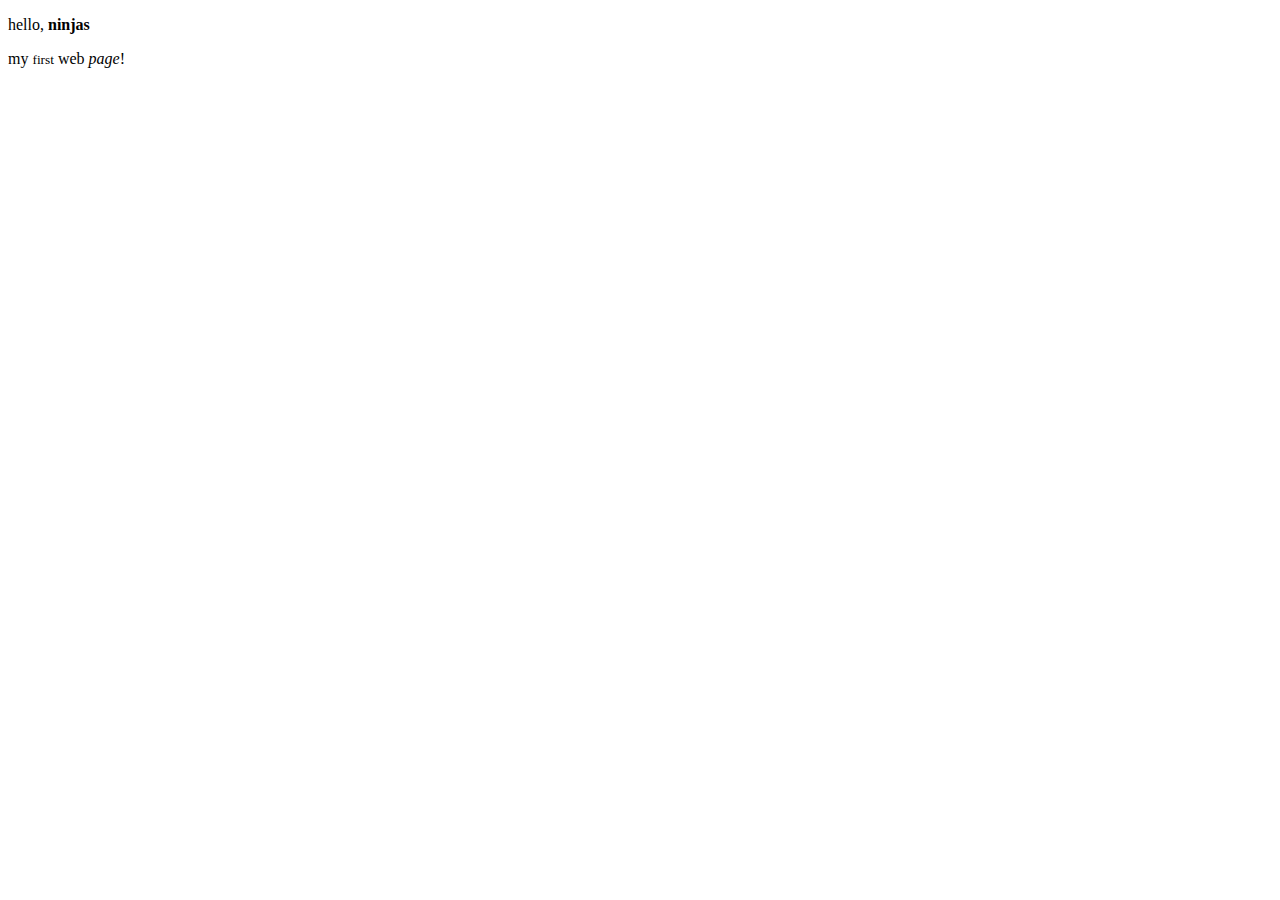
==== about.html @ 65451c42 "added files" ====
<!DOCTYPE html>
<html>
<head> 
    <title> Learning HTML</title>
</head>
<body>

    <div>
        <p> hello, <strong>ninjas</strong></p>
         <p> my <small>first</small> web <em>page</em>!</p>
         <a href="https://www.netninja.co.uk"></a>
    </div>
    
</body>
</html>
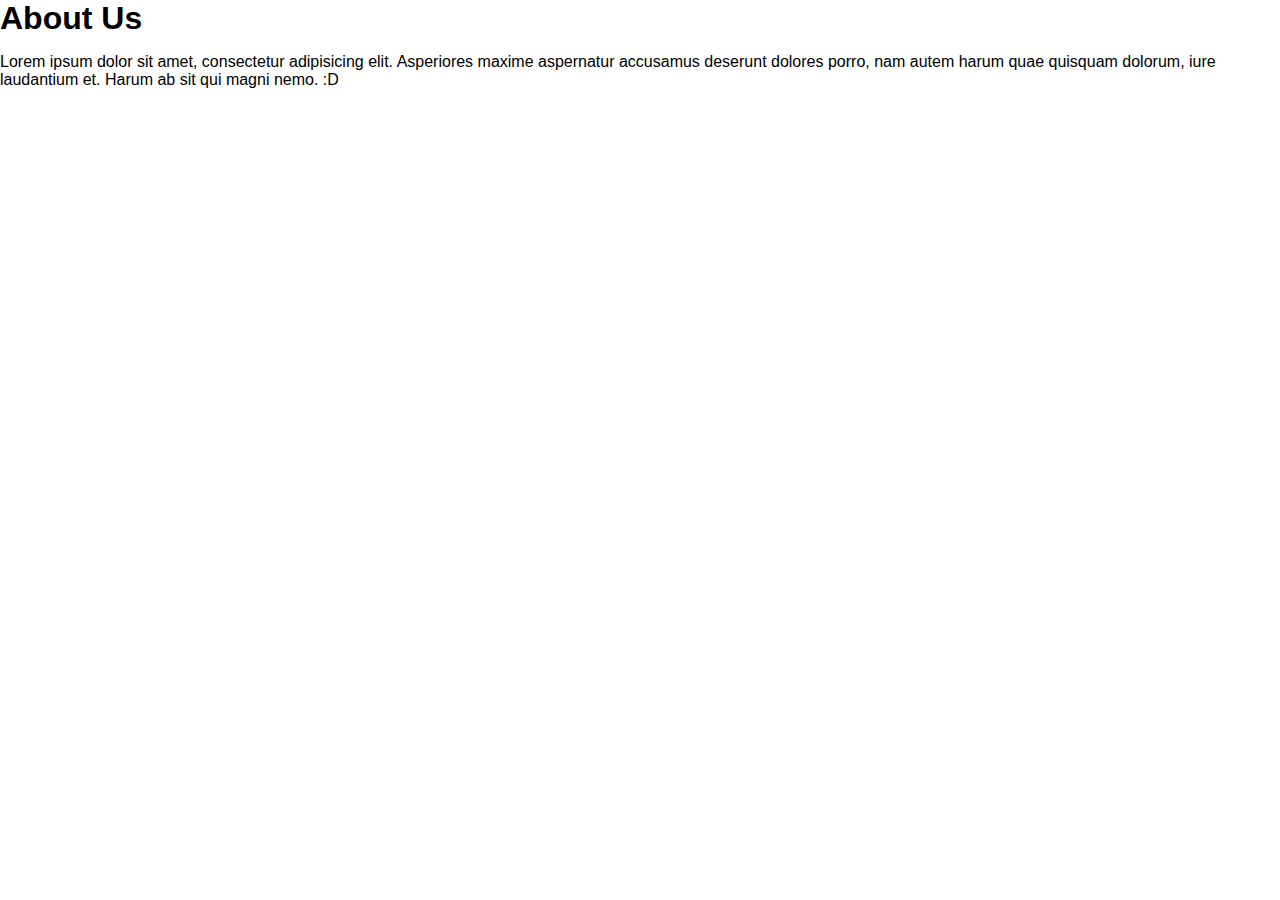
==== commit d09806af: "added files" ====
--- a/about.html
+++ b/about.html
@@ -2,15 +2,17 @@
 <!DOCTYPE html>
 <html>
 <head> 
+    <!--link to css-->
+    <link rel="stylesheet" href="styles.css">
+
     <title> Learning HTML</title>
 </head>
 <body>
 
-    <div>
-        <p> hello, <strong>ninjas</strong></p>
-         <p> my <small>first</small> web <em>page</em>!</p>
-         <a href="https://www.netninja.co.uk"></a>
-    </div>
+    <h1> About Us</h1>
+    <p class="error">
+        Lorem ipsum dolor sit amet, consectetur adipisicing elit. Asperiores maxime aspernatur accusamus deserunt dolores porro, nam autem harum quae quisquam dolorum, iure laudantium et. Harum ab sit qui magni nemo.
+    </p>
     
 </body>
 </html>--- a/styles.css
+++ b/styles.css
@@ -0,0 +1,238 @@
+body, ul, li, h1, h2, a{
+    margin:0;
+    padding:0;
+    font-family: Arial;
+}
+
+
+
+header{
+    background-color: red;
+    padding:20spx;
+    text-align: center;
+    position: fixed;
+    width: 100%;
+    z-index: 1;
+    top:0;
+    left:0;
+}
+
+header h1{
+    color: white;
+    border: 8px solid white;
+    padding: 6px 12px;
+    display: inline-block;
+    border-radius: 36px;
+}
+
+
+.banner{
+    position: relative;
+}
+
+.banner img{
+    max-width: 100%;
+}
+
+.banner .welcome{
+    background-color: #FEB614;
+    color:white;
+    padding: 30px;
+    font-size: 50px;
+    position: absolute;
+    left: 0;
+    top: 30%;
+}
+
+.banner h2 span{
+    font-size: 1.3em;
+}
+
+
+nav{
+    background-color: #f4f4f4;
+    padding: 20px;
+    position: sticky;
+    top: 60px;
+    z-index: 1;
+
+}
+
+nav ul{
+    white-space: nowrap;
+    max-width: 1200px;
+    margin:0 auto;
+    text-align: center;
+}
+
+nav li{
+    width: 25%;
+    display: inline-block;
+    font-size: 20px;
+}
+
+
+nav li a.join{
+    color: red;
+}
+
+main{
+    max-width: 100%;
+    width: 1200px;
+    margin: 80px auto;
+    padding:0 40px;
+    box-sizing: border-box;
+}
+
+
+article h2{
+    color: orangered;
+    font-size: 48px;
+}
+
+article p{
+    line-height: 2em;
+    color: grey;
+}
+
+.images{
+    text-align: center;
+    margin: 80px 0;
+    white-space: nowrap;
+}
+
+.images li{
+    display: inline-block;
+    list-style-type: none;
+    width: 40%;
+    margin: 20px 5%;
+    position: relative;
+}
+
+.images li img{
+    max-width: 100%;
+}
+
+section.join{
+    background-color: #f4f4f4;
+    text-align: center;
+    padding: 60px 20px;
+    color: #4b4b4b;
+}
+
+section.join h2{
+    font-size: 36px;
+}
+
+
+form input{
+    margin: 20px 0;
+    padding: 10px 60px;
+    font-size: 15px;
+    border-radius: 25px;
+    border: 5px solid white;
+}
+
+footer{
+    background-color: #f63232;
+    color: white;
+    padding: 10px;
+    text-align: center;
+}
+
+
+/* pesudo classes */
+nav li a:hover{
+    text-decoration: underline;
+    color:#4b4b4b;
+}
+
+.images li:hover{
+    position: relatives;
+    top: 3px;
+}
+
+form input:focus{
+    border: 4px dashed #4b4b4b;
+    outline: none
+}
+
+form input:valid{
+    border: 4px solid greenyellow
+}
+
+article p::first-line{
+    font-weight: bold;
+    font-size: 1.2em;
+}
+
+section.join::first-letter{
+    font-style:italic;
+    font-weight: bold;
+    font-size: 1.2em;
+}
+
+p::selection{
+    background-color: #FEB614;
+    color: white;
+}
+
+p::after{
+    content: " :D";
+}
+
+/*responsive styles */
+
+@media screen and (max-width:1400px){
+    .banner .welcome h2{
+        font-size: 40px;
+    }
+    nav li{
+        font-size: 18px;
+    }
+}
+
+@media screen and (max-width:700px){
+    .banner .welcome{
+        position: relative;
+        text-align:center;
+        padding: 10px;
+    }
+
+    .banner .welcome h2{
+        font-size: 20px;
+    }
+
+    .banner .welcome br{
+        display: none;
+    }
+    
+    .banner .welcome span{
+        font-size: 1em;
+    }
+
+    .images li{
+        width:100%;
+        margin: 20px auto;
+        display: block;
+    }
+}
+
+
+@media screen and (max-width:560px){
+
+    nav li{
+        font-size: 20px;
+        position:relative;
+        display: block;
+        width: 100%;
+        margin: 12px 0;
+    }
+
+    header{
+        position:relative;
+    }
+
+    nav{top:0}
+
+}